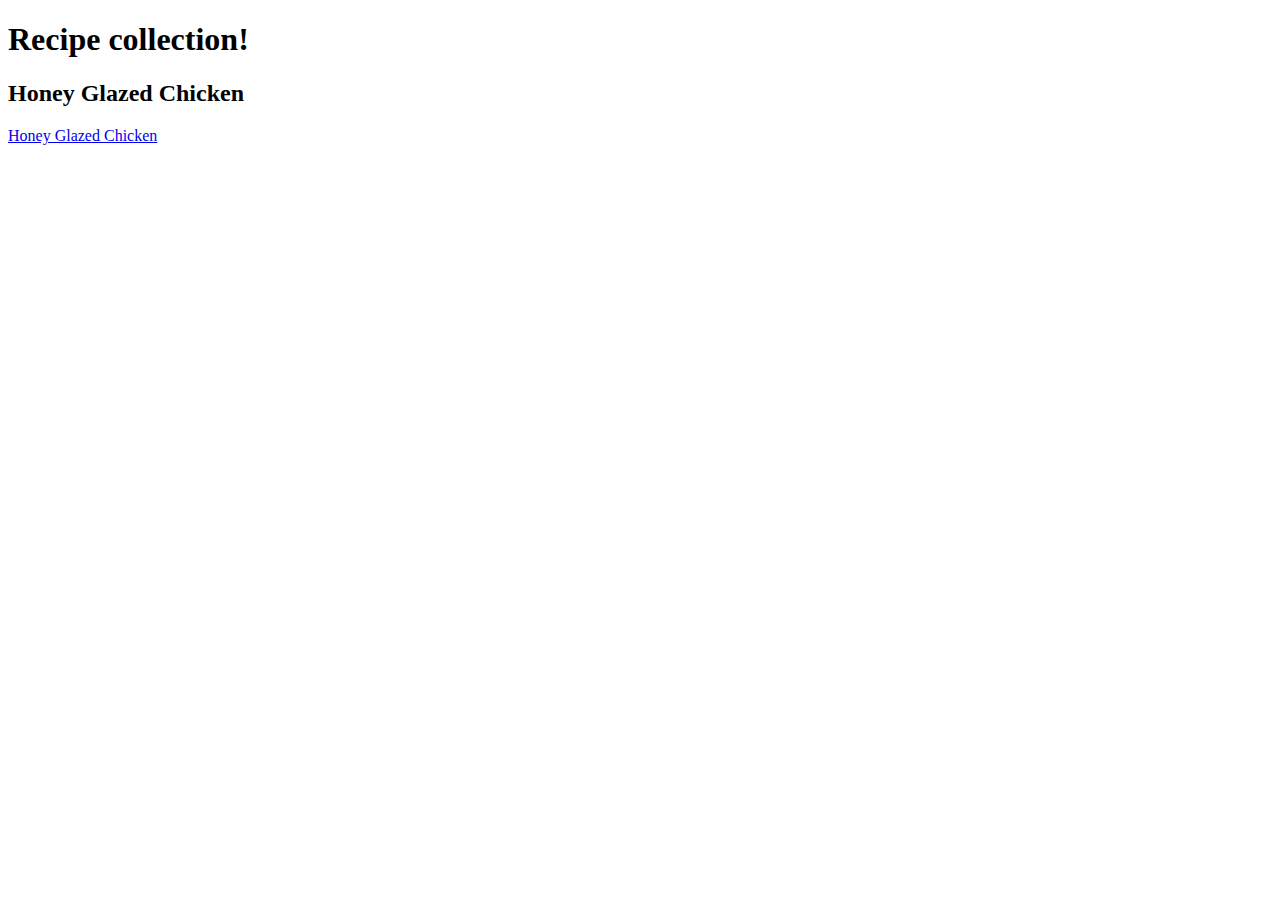
==== index.html @ 456b6cce "trying to add index.html" ====
<!DOCTYPE html>
<html lang="en">
<head>
    <meta charset="UTF-8">
    <meta http-equiv="X-UA-Compatible" content="IE=edge">
    <meta name="viewport" content="width=device-width, initial-scale=1.0">
    <title>Basic Recipe</title>
</head>
<header>
    <h1>Recipe collection!</h1>
</header>
<body>
    <h2>Honey Glazed Chicken</h2>
    <a href="../Recipe-Page/Recipes/lasagna.html">Honey Glazed Chicken</a>
    
</body>
</html>
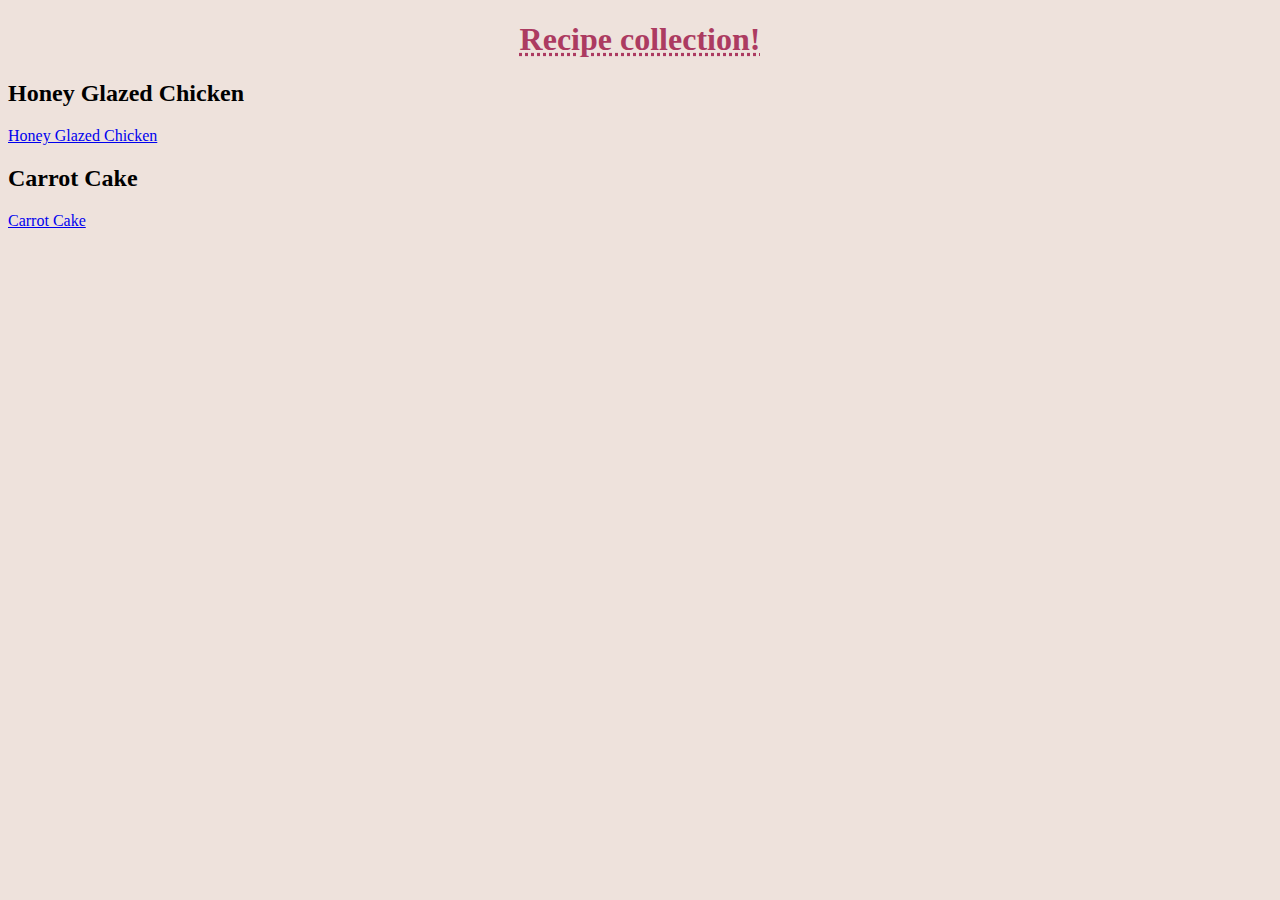
==== commit 4b5f79d2: "fixed minor issues and added stylesheet and has been applied to all existing pages" ====
--- a/index.html
+++ b/index.html
@@ -4,6 +4,7 @@
     <meta charset="UTF-8">
     <meta http-equiv="X-UA-Compatible" content="IE=edge">
     <meta name="viewport" content="width=device-width, initial-scale=1.0">
+    <link rel="stylesheet" href="./Recipes/style.css">
     <title>Basic Recipe</title>
 </head>
 <header>
@@ -11,7 +12,9 @@
 </header>
 <body>
     <h2>Honey Glazed Chicken</h2>
-    <a href="../Recipe-Page/Recipes/lasagna.html">Honey Glazed Chicken</a>
+    <a href="../Recipe-Page/Recipes/Honey_glazed_chicken.html">Honey Glazed Chicken</a>
+    <h2>Carrot Cake</h2>
+    <a href="../Recipe-Page/Recipes/Carrot_Cake.html">Carrot Cake</a>
     
 </body>
 </html>--- a/Recipes/style.css
+++ b/Recipes/style.css
@@ -0,0 +1,25 @@
+@import url('https://fonts.googleapis.com/css2?family=Roboto:ital,wght@1,300&display=swap');
+body {
+    background-color: #eee2dc;
+}
+
+h1 {
+    color: #ac3b61;
+    text-decoration: underline dotted;
+    font-size: xx-large;
+    text-align: center;
+}
+.steps {
+    font-weight:bold;
+    font-size: large;
+    text-decoration: underline;
+}
+
+img {
+    border-radius: 10%;
+    border:3px dotted #123c69;
+}
+p {
+    font-family: 'Roboto', sans-serif;
+    font-size:large ;
+}
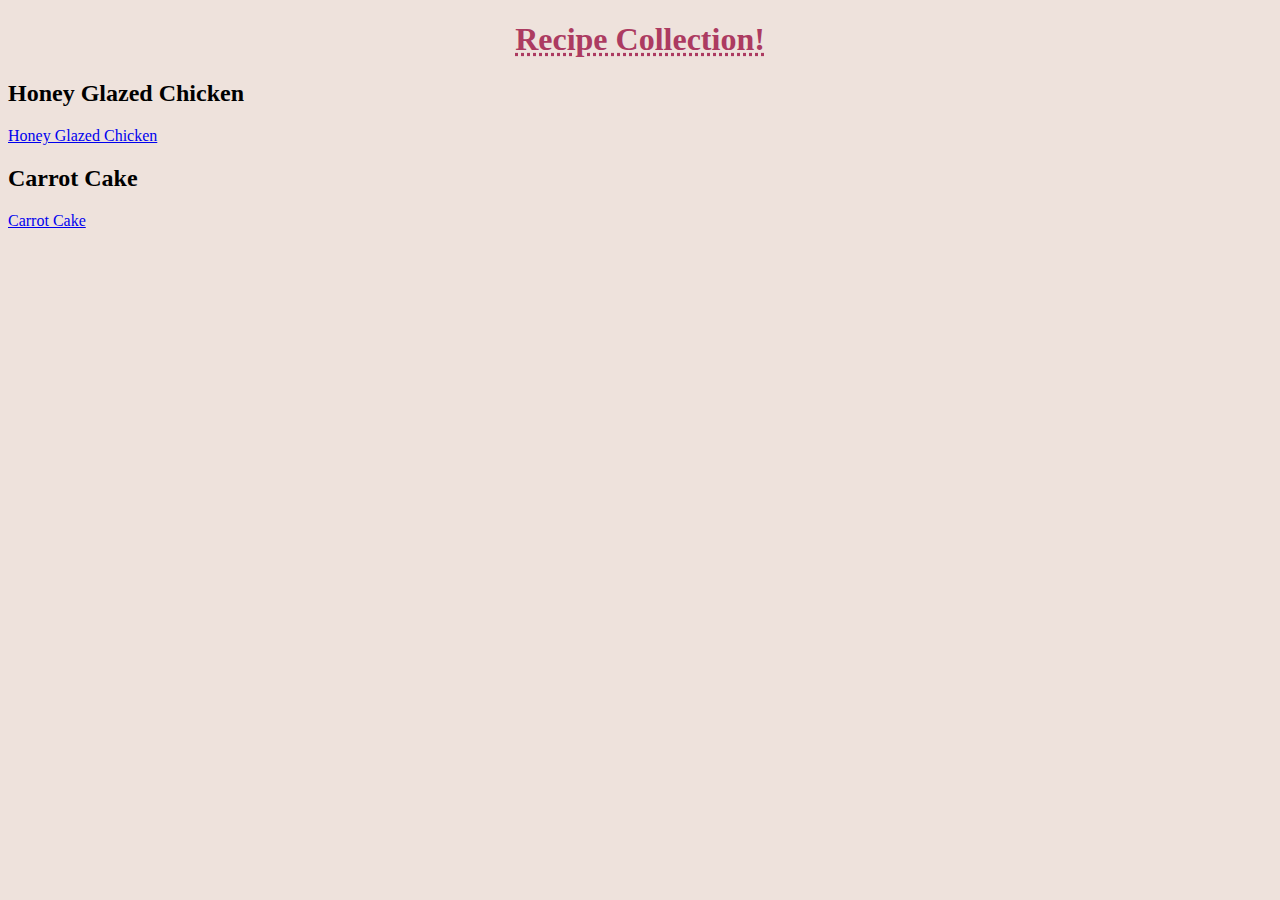
==== commit f7e1c6c0: "updated the HTML to make it prettier" ====
--- a/index.html
+++ b/index.html
@@ -8,7 +8,7 @@
     <title>Basic Recipe</title>
 </head>
 <header>
-    <h1>Recipe collection!</h1>
+    <h1>Recipe Collection!</h1>
 </header>
 <body>
     <h2>Honey Glazed Chicken</h2>
